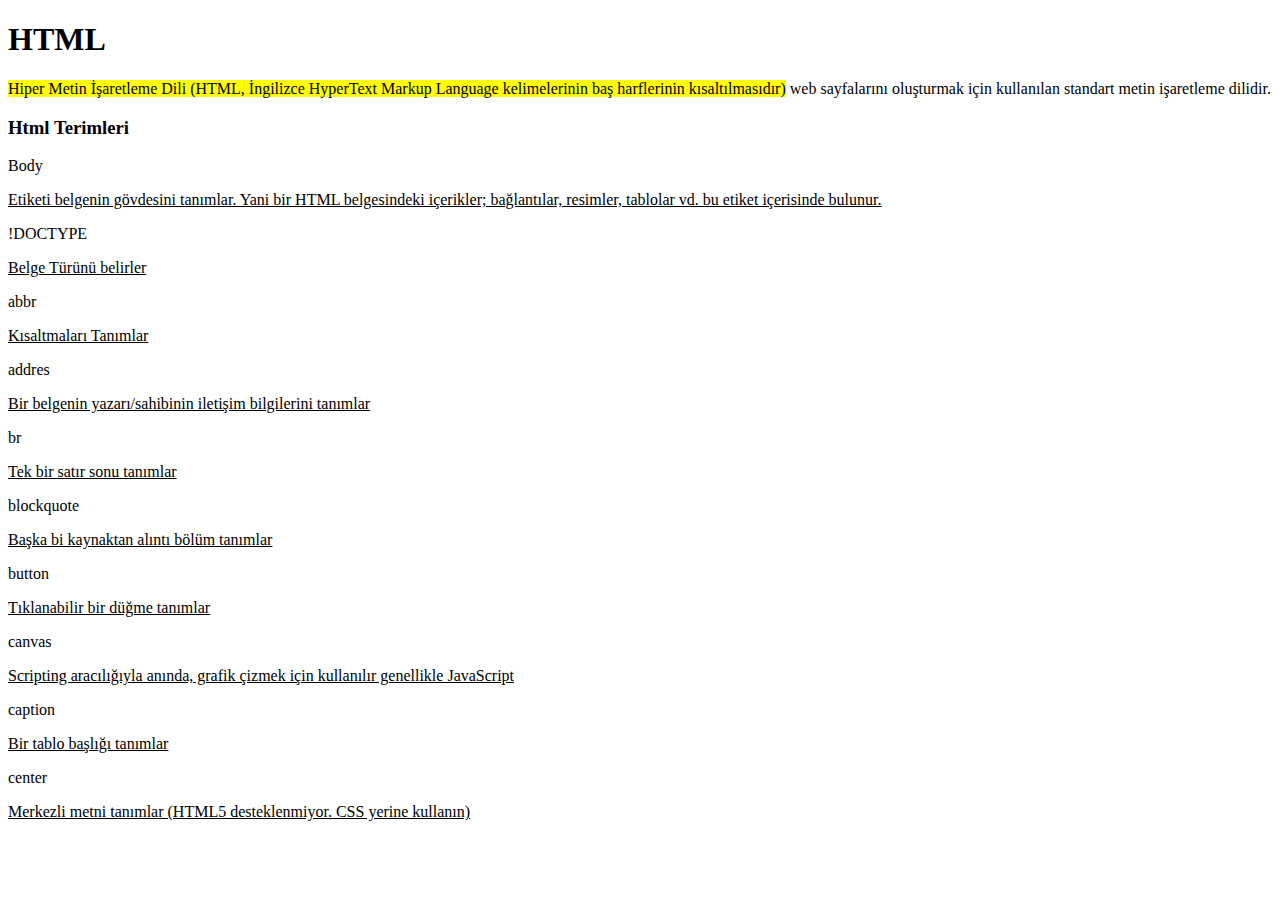
==== test.html @ 1f34bd1b "first commit" ====
<!DOCTYPE html>
<html lang="en">
<head>
  <meta charset="UTF-8">
  <meta name="viewport" content="width=device-width, initial-scale=1.0">
  <title>Document</title>
</head>
<body>
  <h1>HTML</h1>
<p><mark>Hiper Metin İşaretleme Dili (HTML, İngilizce HyperText Markup Language kelimelerinin baş harflerinin kısaltılmasıdır)</mark> web sayfalarını oluşturmak için kullanılan standart metin işaretleme dilidir.</p>
<h3>Html Terimleri</h3>
Body
<p> <ins>Etiketi belgenin gövdesini tanımlar. Yani bir HTML belgesindeki içerikler; bağlantılar, resimler, tablolar vd. bu etiket içerisinde bulunur.</ins></p>
 <p>!DOCTYPE</p>
  <ins>Belge Türünü belirler</ins>
 <p>abbr</p>
 <p><ins>Kısaltmaları Tanımlar</ins></p>
<p>addres</p>
<p><ins>Bir belgenin yazarı/sahibinin iletişim bilgilerini tanımlar</ins></p>
<p>br</p>
<p><ins>Tek bir satır sonu tanımlar</ins></p>
<p>blockquote</p>
<p><ins>Başka bi kaynaktan alıntı bölüm tanımlar</ins></p>
<p>button</p>
<p><ins>Tıklanabilir bir düğme tanımlar</ins></p>
<p>canvas</p>
<p><ins>Scripting aracılığıyla anında, grafik çizmek için kullanılır genellikle JavaScript</ins></p>
<p>caption</p>
<p><ins>Bir tablo başlığı tanımlar</ins></p>
<p>center</p>
<p><ins> Merkezli metni tanımlar (HTML5 desteklenmiyor. CSS yerine kullanın)</ins></p>


</body>
</html>
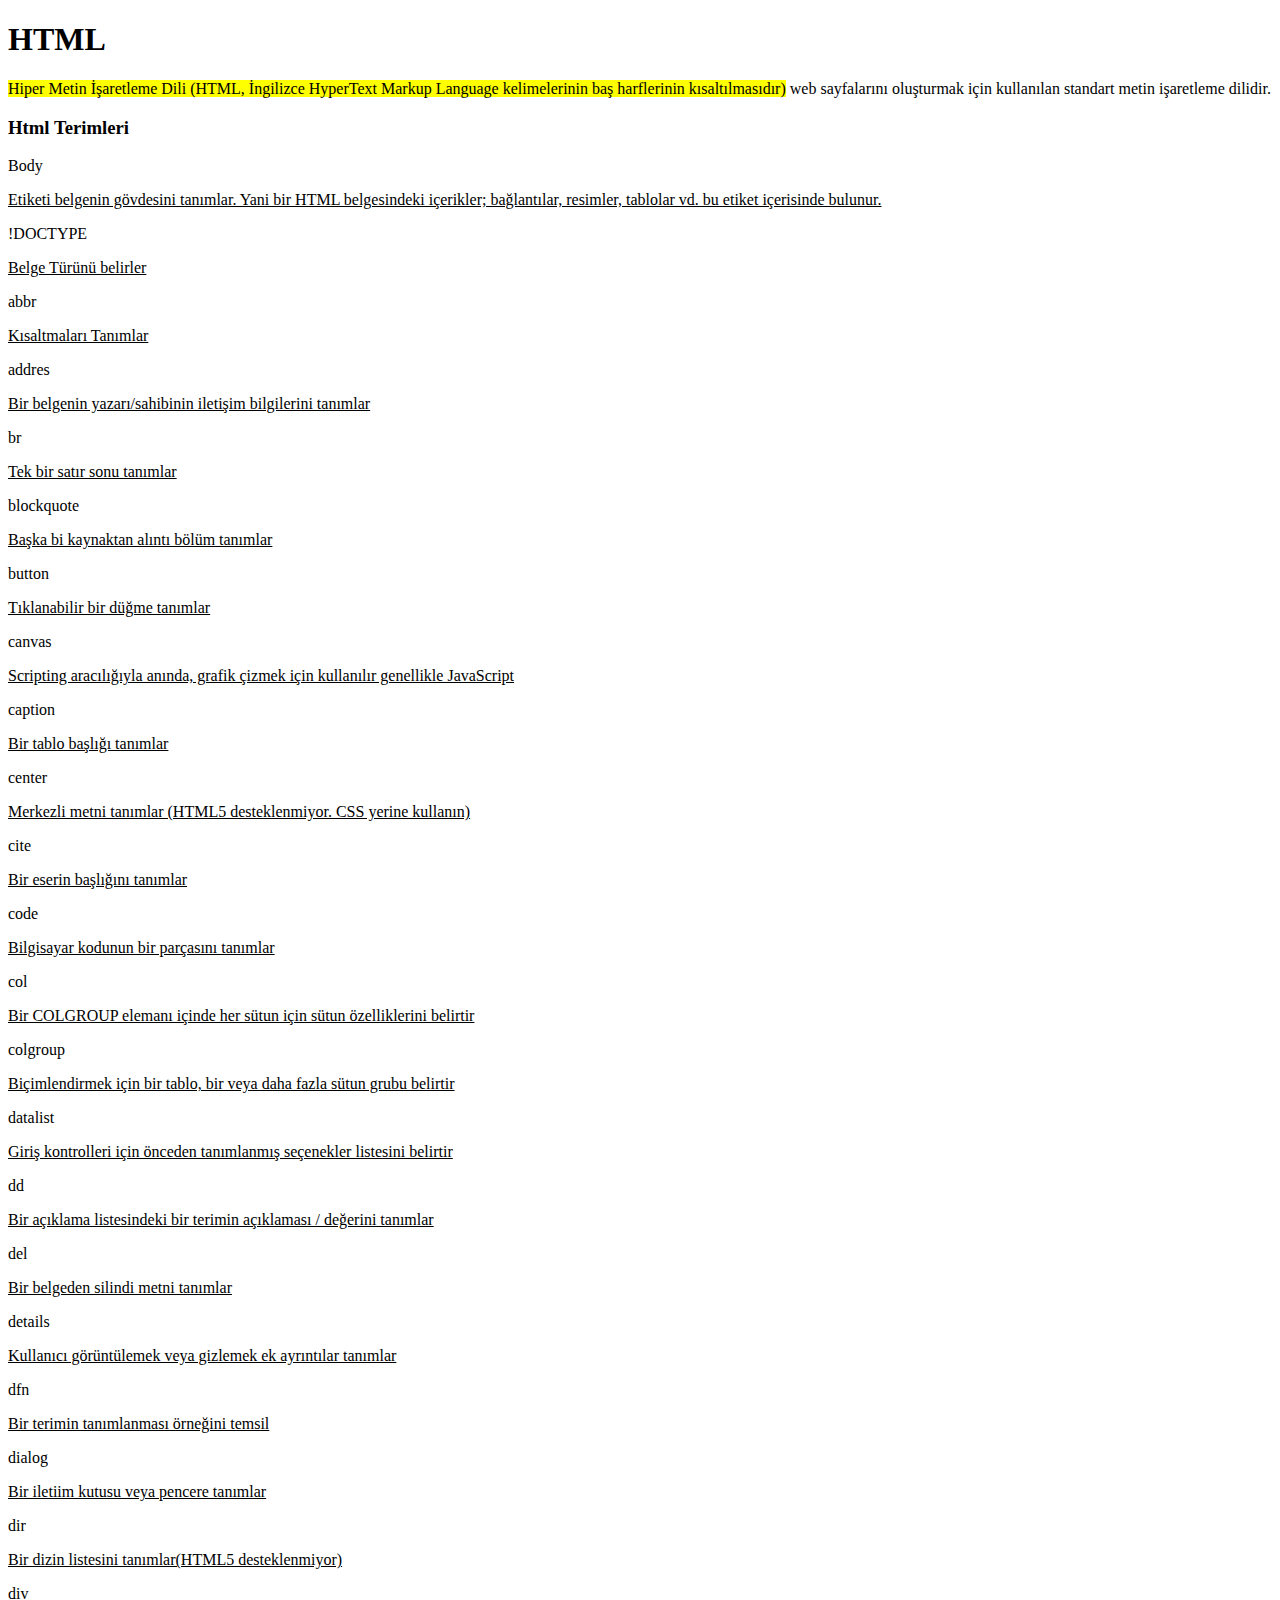
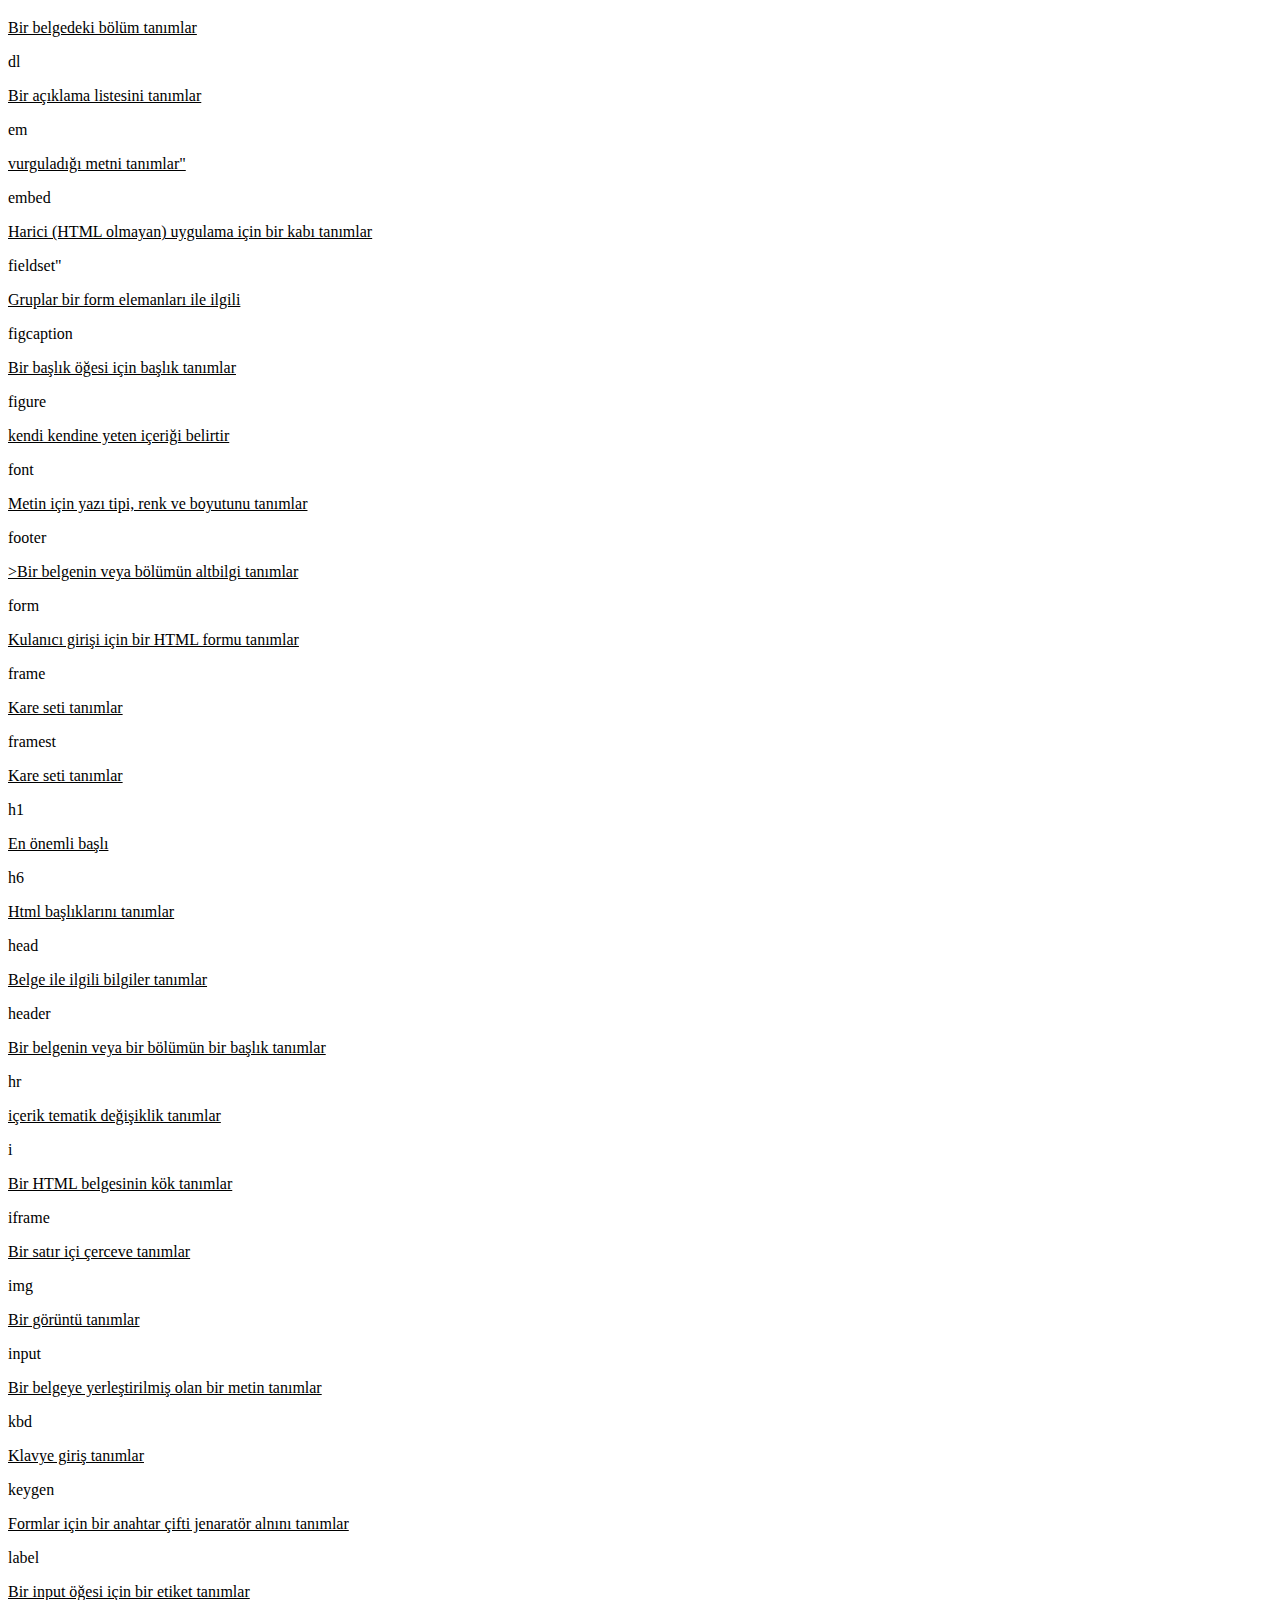
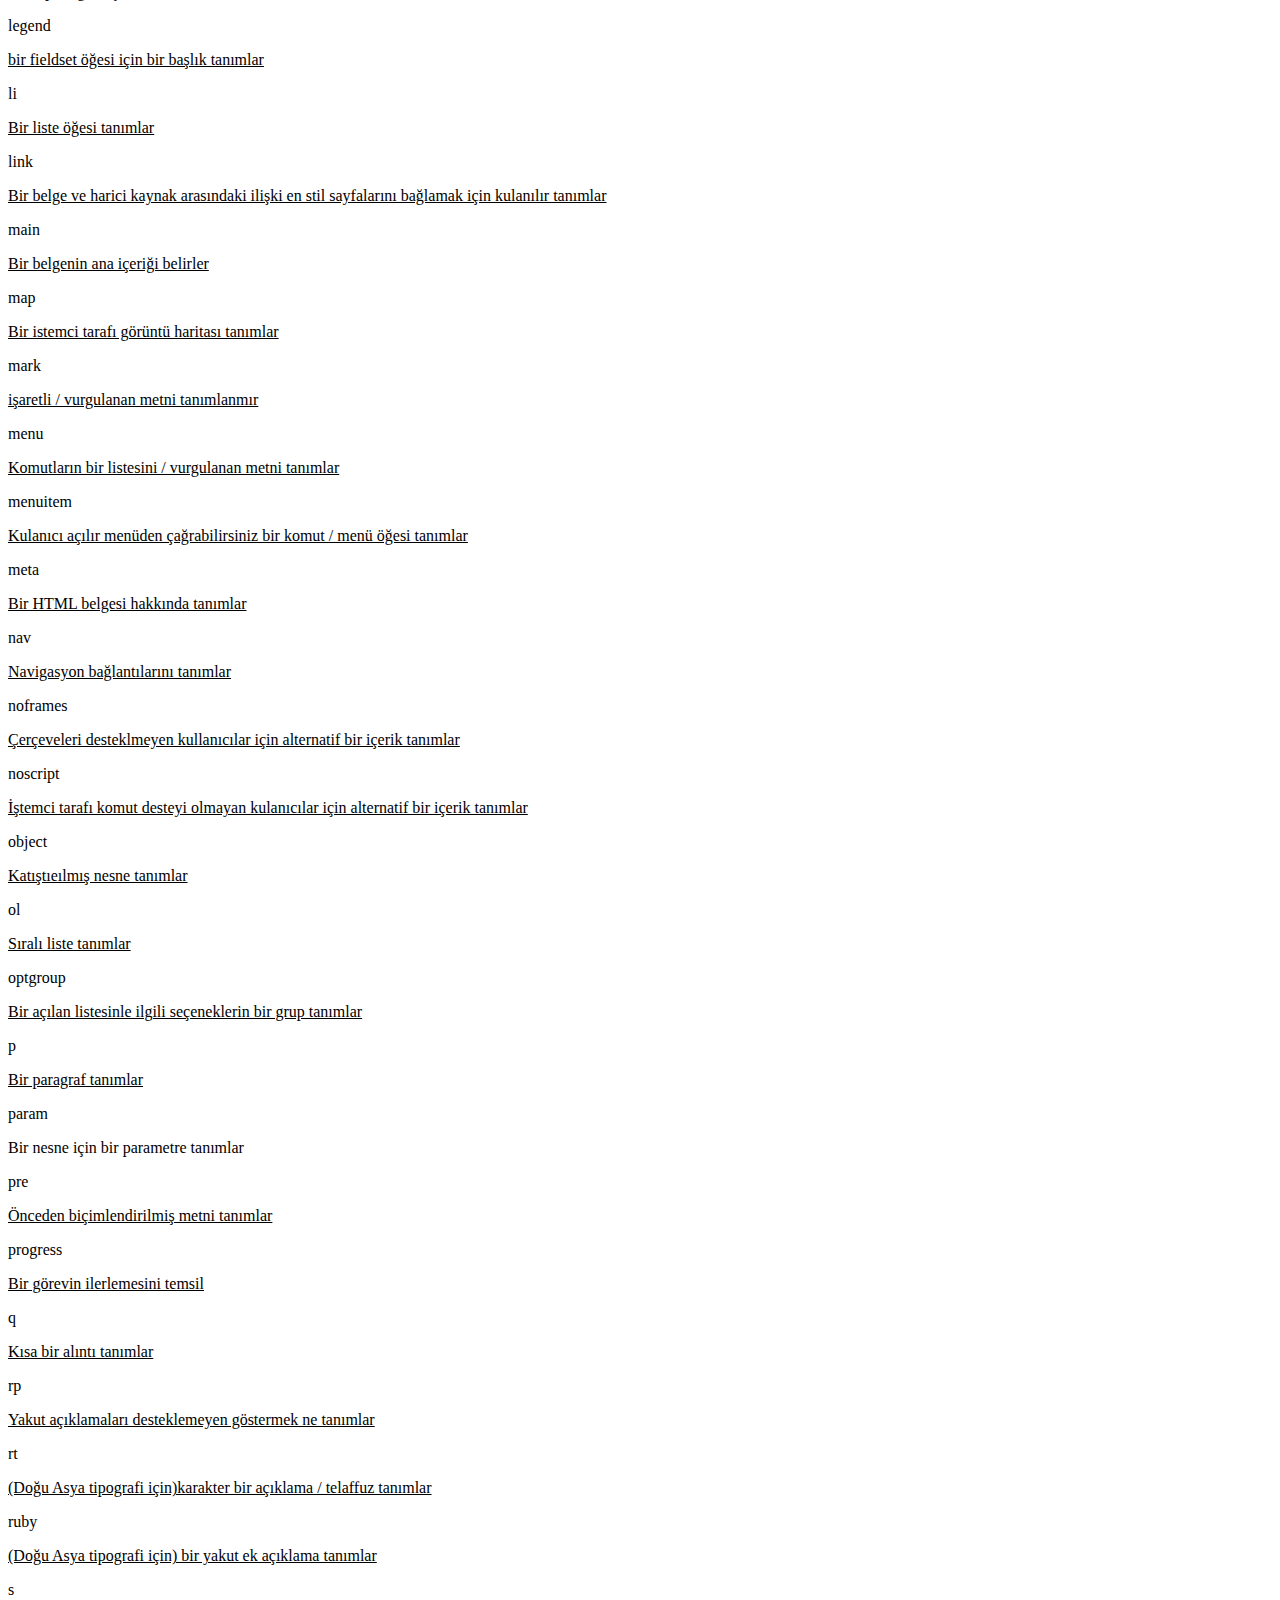
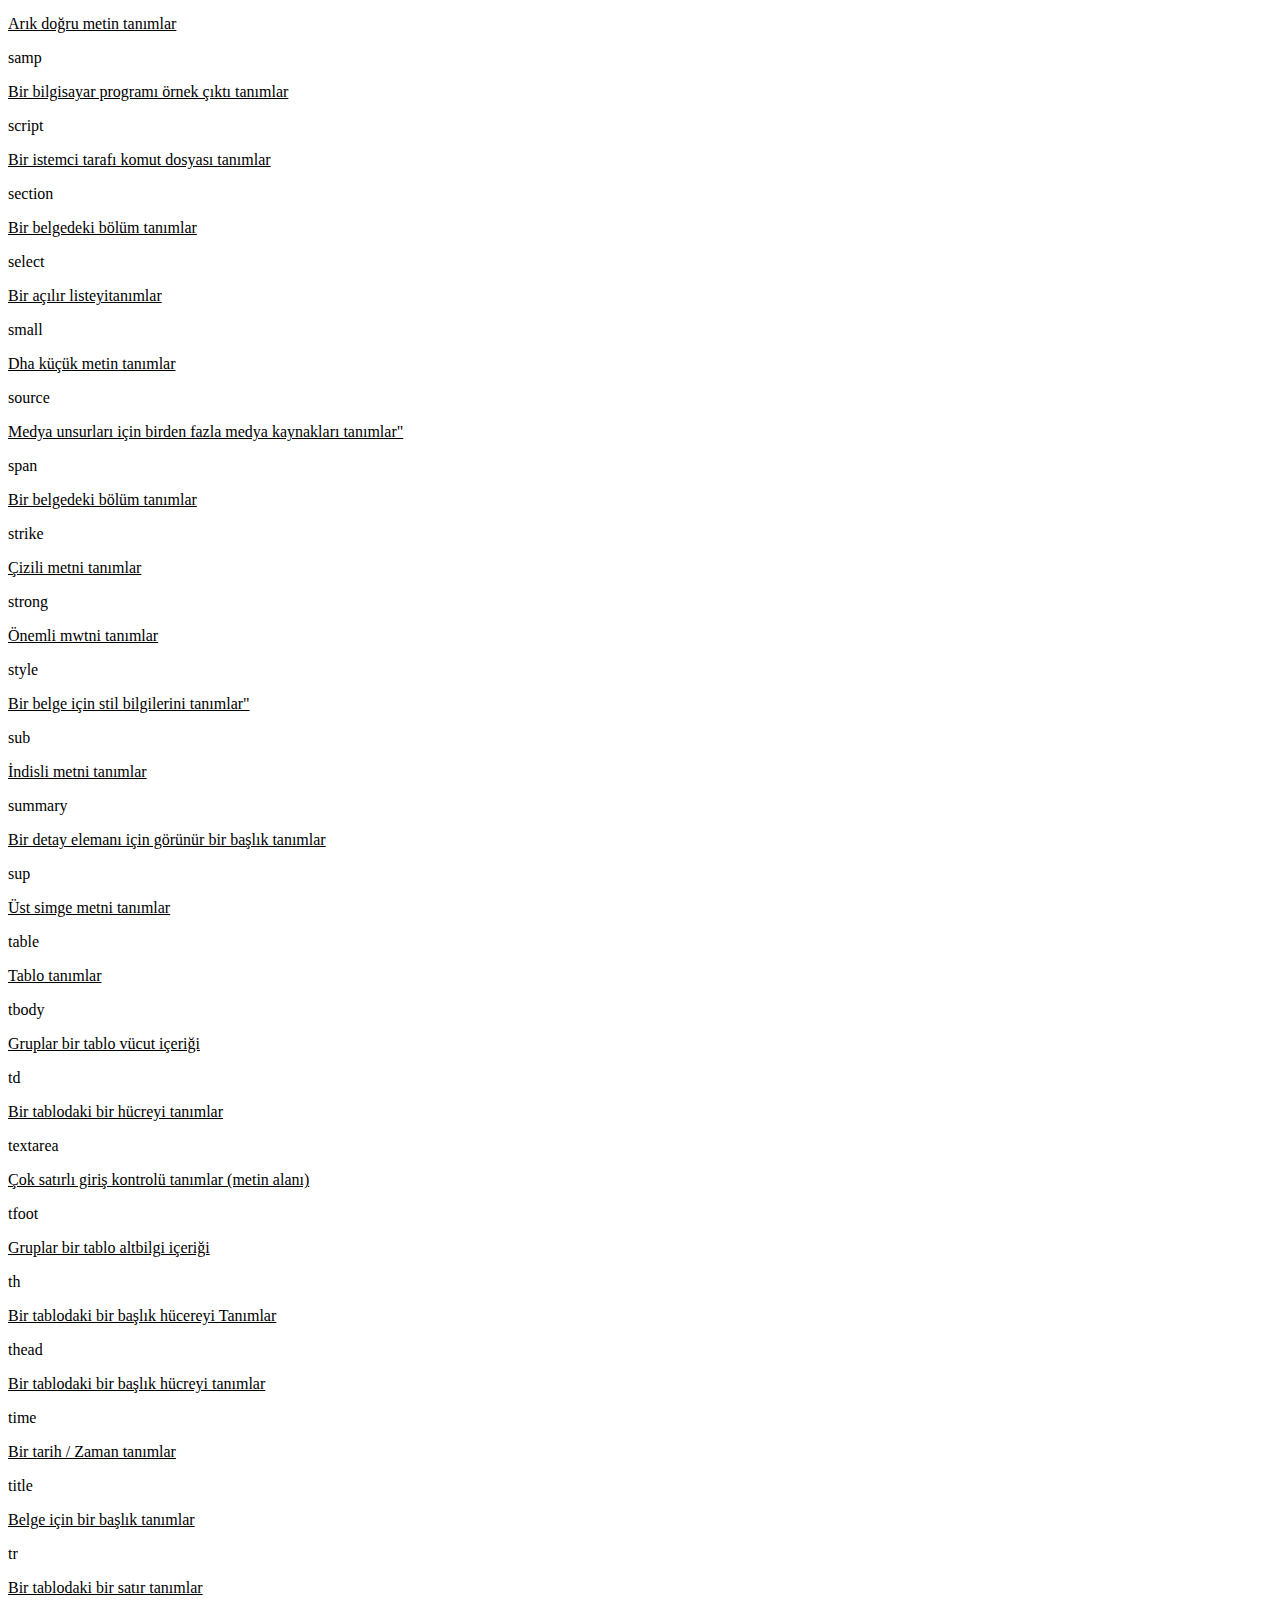
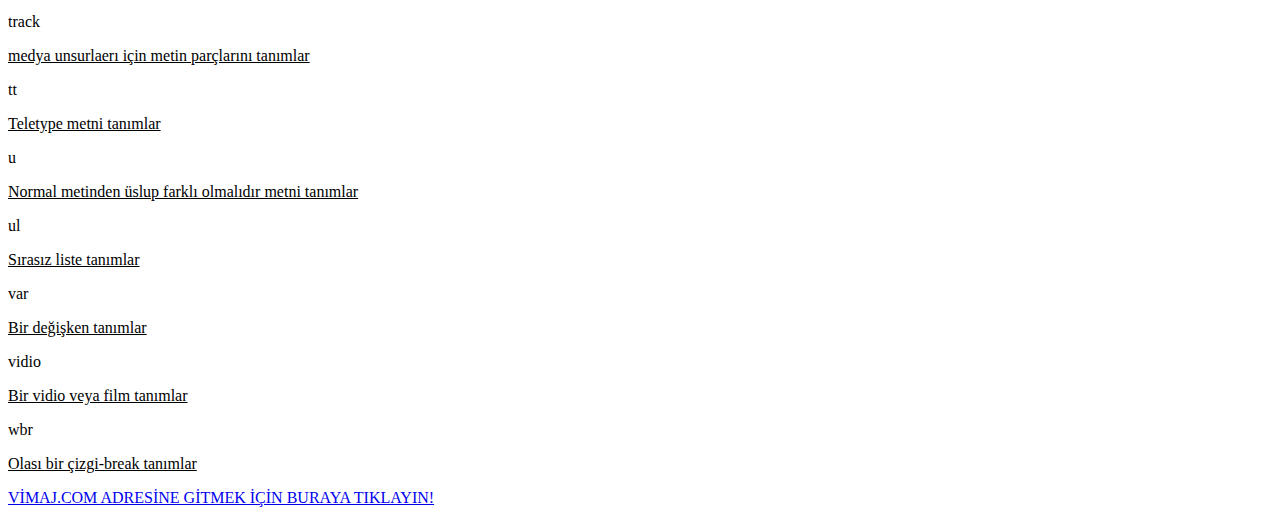
==== commit fc91503c: "second commit" ====
--- a/test.html
+++ b/test.html
@@ -29,6 +29,191 @@
 <p><ins>Bir tablo başlığı tanımlar</ins></p>
 <p>center</p>
 <p><ins> Merkezli metni tanımlar (HTML5 desteklenmiyor. CSS yerine kullanın)</ins></p>
+<p>cite</p>
+<p><ins>Bir eserin başlığını tanımlar</ins></p>
+<p>code</p>
+<p><ins>Bilgisayar kodunun bir parçasını tanımlar</ins></p>
+<p>col</p>
+<p><ins> Bir COLGROUP elemanı içinde her sütun için sütun özelliklerini belirtir</ins></p>
+<p>colgroup</p>
+<p><ins>Biçimlendirmek için bir tablo, bir veya daha fazla sütun grubu belirtir</ins></p>
+<p>datalist</p>
+<p><ins>Giriş kontrolleri için önceden tanımlanmış seçenekler listesini belirtir</ins></p>
+<p>dd</p>
+<p><ins>Bir açıklama listesindeki bir terimin açıklaması / değerini tanımlar</ins></p>
+<p>del</p>
+<p><ins>Bir belgeden silindi metni tanımlar</ins></p>
+<p>details</p>
+<p><ins>Kullanıcı görüntülemek veya gizlemek ek ayrıntılar tanımlar</ins></p>
+<p>dfn</p>
+<p><ins> Bir terimin tanımlanması örneğini temsil</ins></p>
+<p>dialog</p>
+<p><ins>Bir iletiim kutusu veya pencere tanımlar</ins></p>
+<p>dir</p>
+<p><ins> Bir dizin listesini tanımlar(HTML5 desteklenmiyor)</ins></p>
+<p>div</p>
+<p><ins>Bir belgedeki bölüm tanımlar</ins></p>
+<p>dl</p>
+<p><ins>Bir açıklama listesini tanımlar</ins></p>
+<p>em</p>
+<p><ins>vurguladığı metni tanımlar"</ins></p>
+<p>embed</p>
+<p><ins> Harici (HTML olmayan) uygulama için bir kabı tanımlar</ins></p>
+<p>fieldset"</p>
+<p><ins> Gruplar bir form elemanları ile ilgili</ins></p>
+<p>figcaption</p>
+<p><ins>Bir başlık öğesi için başlık tanımlar </ins></p>
+<p>figure</p>
+<p><ins>kendi kendine yeten içeriği belirtir</ins></p>
+<p>font</p>
+<p><ins>Metin için yazı tipi, renk ve boyutunu tanımlar</ins></p>
+<p>footer</p>
+<p><ins>>Bir belgenin veya bölümün altbilgi tanımlar</ins></p> 
+<p>form</p>
+<p><ins>Kulanıcı girişi için bir  HTML formu tanımlar</ins></p>
+<p>frame</p>
+<p><ins>Kare seti tanımlar</ins></p>
+<p>framest</p>
+<p><ins>Kare seti tanımlar</ins></p>
+<p>h1</p>
+<p><ins>En önemli başlı</ins></p>
+<p>h6</p>
+<p><ins>Html başlıklarını tanımlar</ins></p>
+<p>head</p>
+<p><ins>Belge ile ilgili bilgiler tanımlar</ins></p>
+<p>header</p>
+<p><ins>Bir belgenin veya bir bölümün bir başlık tanımlar</ins></p>
+<p>hr</p>
+<p><ins>içerik tematik değişiklik tanımlar</ins></p>
+<p>i</p>
+<p><ins>Bir HTML belgesinin kök tanımlar </ins></p>
+<p>iframe</p>
+<p><ins>Bir satır içi çerceve tanımlar</ins></p>
+<p>img</p>
+<p><ins>Bir görüntü tanımlar</ins></p>
+<p>input</p>
+<p><ins> Bir belgeye yerleştirilmiş olan bir metin tanımlar</ins></p>
+<p>kbd</p>
+<p><ins>Klavye giriş tanımlar</ins></p>
+<p>keygen</p>
+<p><ins>Formlar için bir anahtar çifti jenaratör alnını tanımlar</ins></p>
+<p>label</p>
+<p><ins>Bir input öğesi için bir etiket tanımlar</ins></p>
+<p>legend</p>
+<p><ins>bir fieldset öğesi için bir başlık tanımlar</ins></p>
+<p>li</p>
+<p><ins>Bir liste öğesi tanımlar</ins></p>
+<p>link</p>
+<p><ins>Bir belge ve harici kaynak arasındaki ilişki en stil sayfalarını bağlamak için kulanılır tanımlar</ins></p>
+<p>main</p>
+<p><ins>Bir belgenin ana içeriği belirler</ins></p>
+<p>map</p>
+<p><ins>Bir istemci tarafı görüntü haritası tanımlar</ins></p>
+<p>mark</p>
+<p><ins>işaretli / vurgulanan metni tanımlanmır</ins></p>
+<p>menu</p>
+<p><ins>Komutların bir listesini / vurgulanan metni tanımlar</ins></p>
+<p>menuitem</p>
+<p><ins>Kulanıcı açılır menüden çağrabilirsiniz bir komut / menü öğesi tanımlar </ins></p>
+<p>meta</p>
+<p><ins>Bir HTML belgesi hakkında tanımlar</ins></p>
+<p>nav</p>
+<p><ins>Navigasyon bağlantılarını tanımlar</ins></p>
+<p>noframes</p>
+<p><ins>Çerçeveleri desteklmeyen kullanıcılar için alternatif bir içerik tanımlar</ins></p>
+<p>noscript</p>
+<p><ins>İştemci tarafı komut desteyi olmayan kulanıcılar için alternatif bir içerik tanımlar
+  </ins></p>
+<p>object</p>
+<p><ins>Katıştıeılmış nesne tanımlar</ins></p>
+<p>ol</p>
+<p><ins>Sıralı liste tanımlar</ins></p>
+<p>optgroup</p>
+<p><ins>Bir açılan listesinle ilgili seçeneklerin bir grup tanımlar</ins></p>
+<p>p</p>
+<p><ins>Bir paragraf tanımlar</ins></p>
+<p>param</p>
+<p>Bir nesne için bir parametre tanımlar</p>
+<p>pre</p>
+<p><ins>Önceden biçimlendirilmiş metni tanımlar</ins></p>
+<p>progress</p>
+<p><ins>Bir görevin ilerlemesini temsil</ins></p>
+<p>q</p>
+<p><ins>Kısa bir alıntı tanımlar</ins></p>
+<p>rp</p>
+<p><ins>Yakut açıklamaları desteklemeyen göstermek ne tanımlar</ins></p>
+<p>rt</p>
+<p><ins>(Doğu Asya tipografi için)karakter bir açıklama / telaffuz tanımlar</ins></p>
+<p>ruby</p>
+<p><ins>(Doğu Asya tipografi için) bir yakut ek açıklama tanımlar</ins></p>
+<p>s</p>
+<p><ins>Arık doğru metin tanımlar</ins></p>
+<p>samp</p>
+<p><ins>Bir bilgisayar programı örnek çıktı tanımlar</ins></p>
+<p>script</p>
+<p><ins>Bir istemci tarafı komut dosyası tanımlar</ins></p>
+<p>section</p>
+<p><ins>Bir belgedeki bölüm tanımlar</ins></p>
+<p>select</p>
+<p><ins>Bir açılır listeyitanımlar</ins></p>
+<p>small</p>
+<p><ins>Dha küçük metin tanımlar</ins></p>
+<p>source</p>
+<p><ins>Medya unsurları için birden fazla medya kaynakları tanımlar"</ins></p>
+<p>span</p>
+<p><ins>Bir belgedeki bölüm tanımlar</ins></p>
+<p>strike</p>
+<p><ins>Çizili metni tanımlar</ins></p>
+<p>strong</p>
+<p><ins>Önemli mwtni tanımlar</ins></p>
+<p>style</p>
+<p><ins>Bir belge için stil bilgilerini tanımlar"</ins></p>
+<p>sub</p>
+<p><ins>İndisli metni tanımlar</ins></p>
+<p>summary</p>
+<p><ins>Bir detay elemanı için görünür bir başlık tanımlar</ins></p>
+<p>sup</p>
+<p><ins>Üst simge metni tanımlar</ins></p>
+<p>table</p>
+<p><ins>Tablo tanımlar</ins></p>
+<p>tbody</p>
+<p><ins>Gruplar bir tablo vücut içeriği</ins></p>
+<p>td</p>
+<p><ins>Bir tablodaki bir hücreyi tanımlar</ins></p>
+<p>textarea</p>
+<p><ins>Çok satırlı giriş kontrolü tanımlar (metin alanı)</ins></p>
+<p>tfoot</p>
+<p><ins>Gruplar bir tablo altbilgi içeriği</ins></p>
+<p>th</p>
+<p><ins>Bir tablodaki bir başlık hücereyi Tanımlar</ins></p>
+<p>thead</p>
+<p><ins>Bir tablodaki bir başlık hücreyi tanımlar</ins></p>
+<p>time</p>
+<p><ins>Bir tarih / Zaman tanımlar</ins></p>
+<p>title</p>
+<p><ins>Belge için bir başlık tanımlar</ins></p>
+<p>tr</p>
+<p><ins>Bir tablodaki bir satır tanımlar</ins></p>
+<p>track</p>
+<p><ins>medya unsurlaerı için metin parçlarını tanımlar</ins></p>
+<p>tt</p>
+<p><ins>Teletype metni tanımlar</ins></p>
+<p>u</p>
+<p><ins>Normal metinden üslup farklı olmalıdır metni tanımlar</ins></p>
+<p>ul</p>
+<p><ins>Sırasız liste tanımlar</ins></p>
+<p>var</p>
+<p><ins>Bir değişken tanımlar</ins></p>
+<p>vidio</p>
+<p><ins>Bir vidio veya film tanımlar</ins></p>
+<p>wbr</p>
+<p><ins>Olası bir çizgi-break tanımlar</ins></p>
+
+<a href="https://vimaj.com/html-kodlari-anlamlari">VİMAJ.COM ADRESİNE GİTMEK İÇİN BURAYA TIKLAYIN!</a>
+
+
+
+
 
 
 </body>
